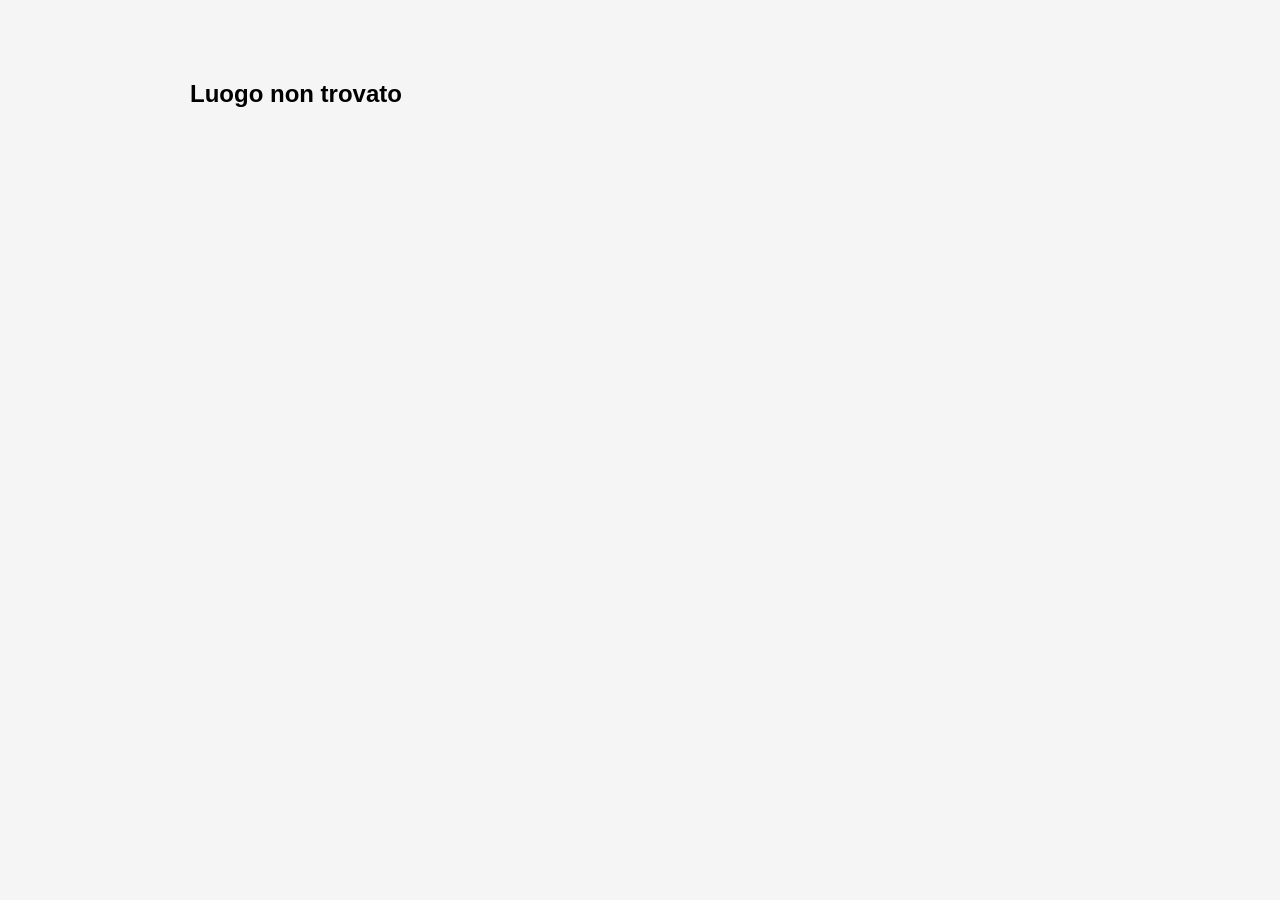
==== dettaglio.html @ 334eeba0 "Update dettaglio.html" ====
<!DOCTYPE html>
<html lang="it">
<head>
<meta charset="UTF-8">
<meta name="viewport" content="width=device-width, initial-scale=1">
<title>Dettaglio luogo</title>

<style>
body {
  font-family: Arial, sans-serif;
  max-width: 900px;
  margin: 40px auto;
  padding: 20px;
  background: #f5f5f5;
}

.card {
  background: white;
  padding: 25px;
  border-radius: 12px;
  box-shadow: 0 2px 10px rgba(0,0,0,.15);
}

h1 {
  color: #1e88e5;
}

.foto {
  width: 100%;
  max-height: 400px;
  object-fit: cover;
  border-radius: 10px;
  margin-bottom: 20px;
}

.bottone-link {
  display: inline-block;
  padding: 10px 15px;
  background: #1e88e5;
  color: white;
  text-decoration: none;
  border-radius: 8px;
  margin-top: 10px;
}
</style>
</head>

<body>

<div id="contenuto">
  Caricamento...
</div>

<script>

const params = new URLSearchParams(window.location.search);
const id = params.get("id");

fetch("dati.json")
.then(response => response.json())
.then(dati => {

  const luogo = dati.find(
    item => item._ComputedKey === id
  );

  if (!luogo) {
    document.getElementById("contenuto").innerHTML =
      "<h2>Luogo non trovato</h2>";
    return;
  }

  let fotoHtml = "";

  if (luogo["Immagine 1"]) {
    fotoHtml =
      '<img class="foto" src="' +
      luogo["Immagine 1"] +
      '" alt="' +
      luogo.Nome +
      '">';
  }

  document.getElementById("contenuto").innerHTML = `

    <div class="card">

      ${fotoHtml}

      <h1>${luogo.Nome || ""}</h1>

      <p><strong>Categoria:</strong> ${luogo.Categoria || ""}</p>

      <p><strong>Zona:</strong> ${luogo.Zona || ""}</p>

      <p><strong>Giorno:</strong> ${luogo.giorno || ""}</p>

      <p>
        <strong>Descrizione:</strong><br>
        ${luogo.Descrizione || ""}
      </p>

      <p>
        <strong>Come arrivare:</strong><br>
        ${luogo["Come arrivare"] || ""}
      </p>

      <p>
        <strong>Costo:</strong>
        ${luogo.Costo || ""}
      </p>

      <p>
        <strong>Voto:</strong>
        ${luogo.Voto || ""}
      </p>

     ${
     luogo.Link
     ? `
      <p>
        <a href=}"
        🌐 Sito ufficiale
        </a>
      </p>
      `
    : ""
    }
      <br>

      <a href="index.html">
      ← Torna alla guida
      </a>

    </div>

  `;

})
.catch(error => {

  document.getElementById("contenuto").innerHTML =
    "<h2>Errore durante il caricamento</h2>";

  console.error(error);

});

</script>

</body>
</html>
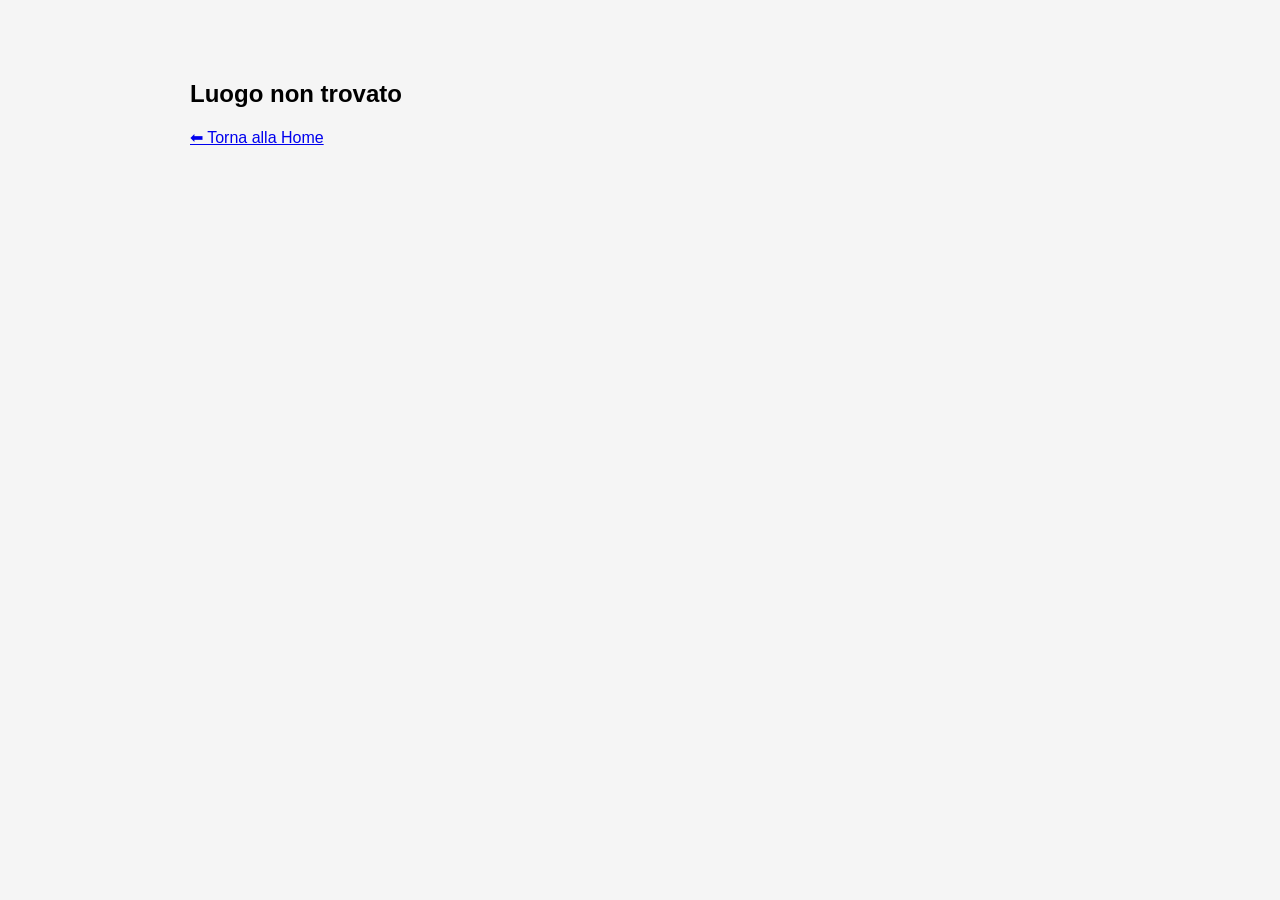
==== commit a9508e9a: "Update dettaglio.html" ====
--- a/dettaglio.html
+++ b/dettaglio.html
@@ -115,21 +115,22 @@
         ${luogo.Voto || ""}
       </p>
 
-     ${
-     luogo.Link
-     ? `
-      <p>
-        <a href=}"
-        🌐 Sito ufficiale
-        </a>
-      </p>
-      `
-    : ""
-    }
+      ${
+        luogo.Link
+          ? `
+            <p>
+              ${luogo.Link}
+                🌐 Sito ufficiale
+              </a>
+            </p>
+          `
+          : ""
+      }
+
       <br>
 
-      <a href="index.html">
-      ← Torna alla guida
+      <a hreftml
+        ← Torna alla guida
       </a>
 
     </div>
@@ -147,6 +148,6 @@
 });
 
 </script>
-
+<a href="index.html" class="btn-home">⬅ Torna alla Home</a>
 </body>
 </html>
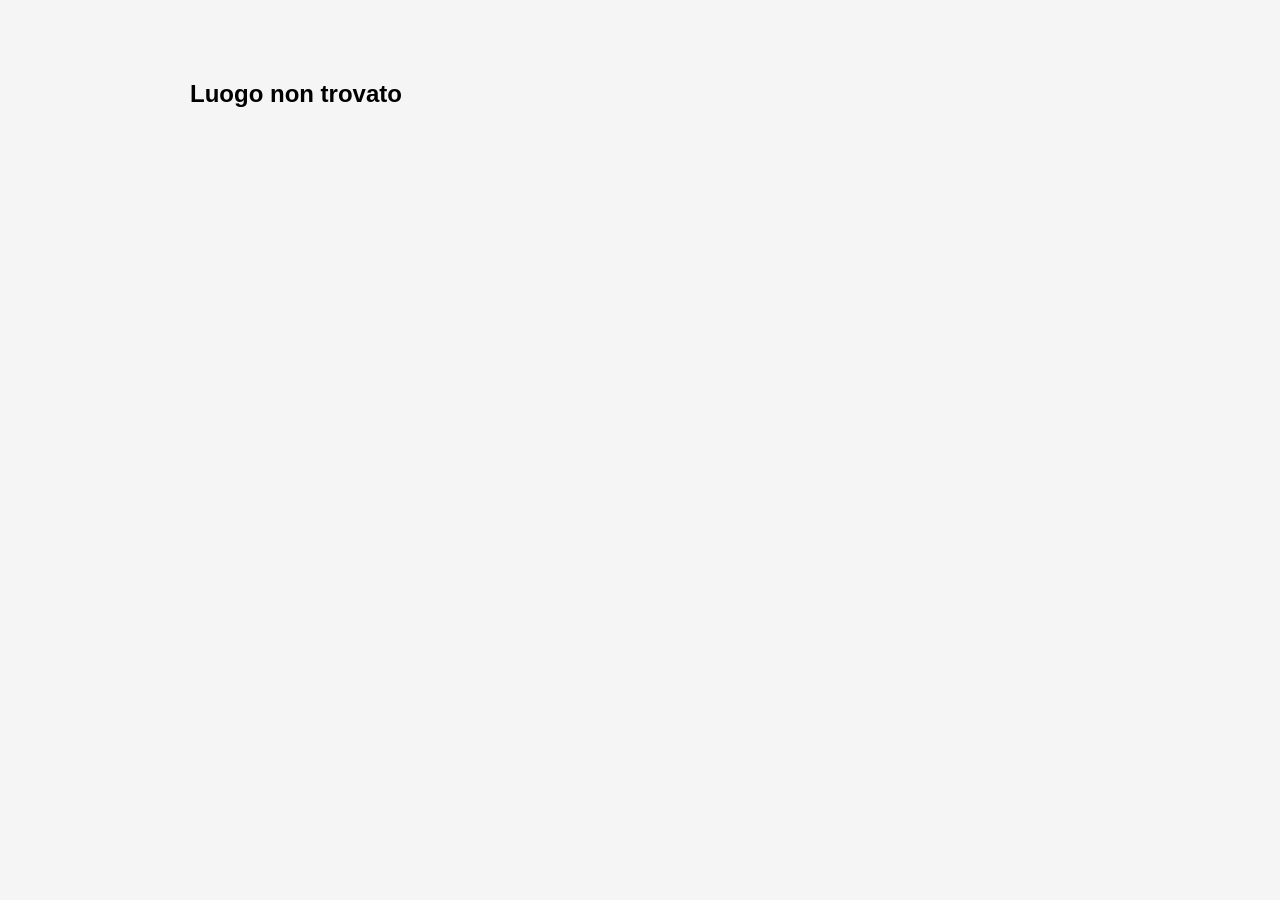
==== commit cd1ba58a: "Update dettaglio.html" ====
--- a/dettaglio.html
+++ b/dettaglio.html
@@ -41,6 +41,22 @@
   text-decoration: none;
   border-radius: 8px;
   margin-top: 10px;
+}
+
+.btn-home {
+  display: inline-block;
+  padding: 12px 20px;
+  background-color: #1e88e5;
+  color: white;
+  text-decoration: none;
+  border-radius: 8px;
+  font-weight: bold;
+  box-shadow: 0 2px 5px rgba(0,0,0,0.15);
+  transition: background-color 0.2s ease;
+}
+
+.btn-home:hover {
+  background-color: #1565c0;
 }
 </style>
 </head>
@@ -119,7 +135,7 @@
         luogo.Link
           ? `
             <p>
-              ${luogo.Link}
+              <a href="${luogo.Link}" target="_blank" class="bottone-link">
                 🌐 Sito ufficiale
               </a>
             </p>
@@ -129,9 +145,7 @@
 
       <br>
 
-      <a hreftml
-        ← Torna alla guida
-      </a>
+      <a href="index.html" class="btn-home">⬅ Torna alla Home</a>
 
     </div>
 
@@ -148,6 +162,6 @@
 });
 
 </script>
-<a href="index.html" class="btn-home">⬅ Torna alla Home</a>
+
 </body>
 </html>
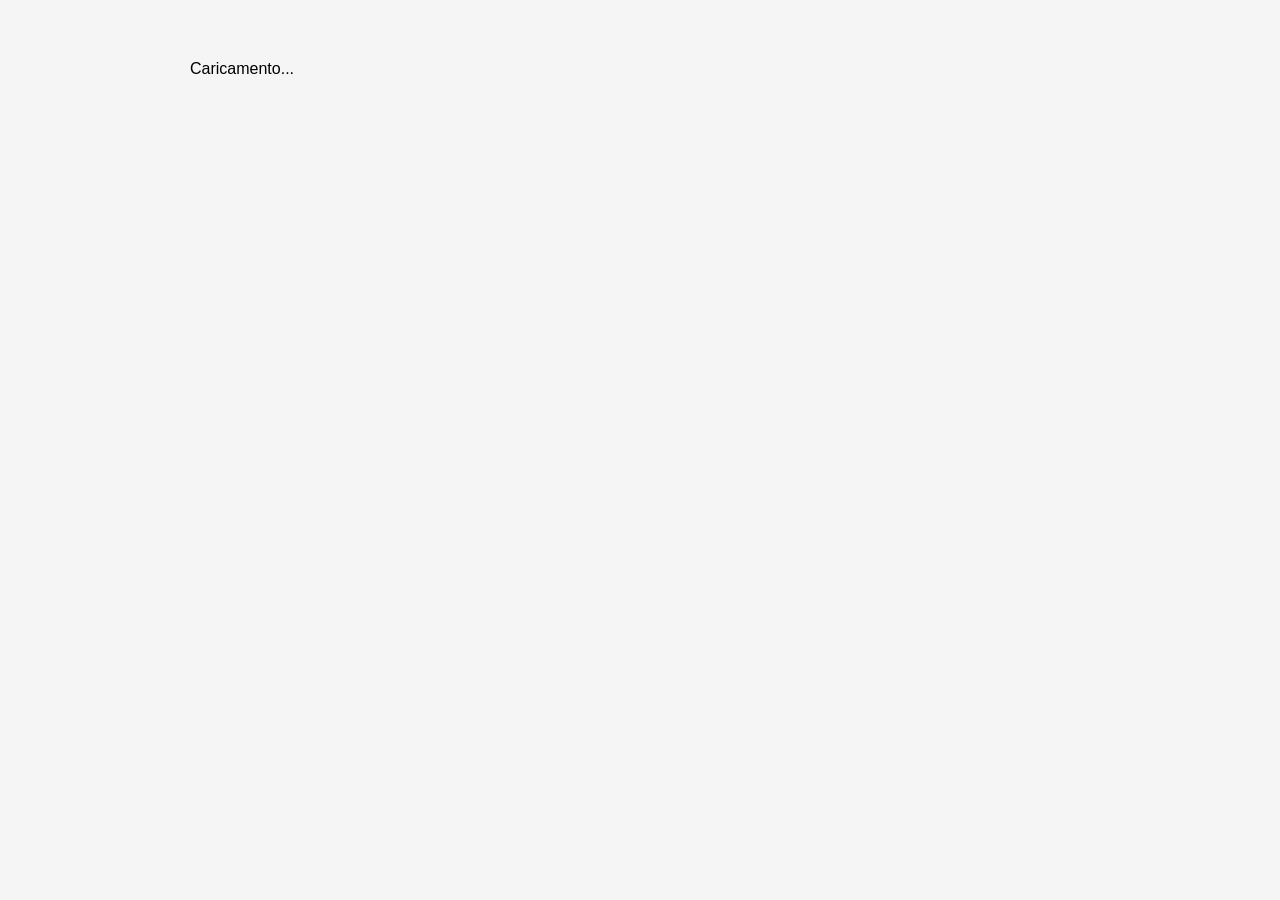
==== commit 4e5ee241: "Update dettaglio.html" ====
--- a/dettaglio.html
+++ b/dettaglio.html
@@ -4,6 +4,9 @@
 <meta charset="UTF-8">
 <meta name="viewport" content="width=device-width, initial-scale=1">
 <title>Dettaglio luogo</title>
+
+<!-- Leaflet CSS -->
+<link rel="stylesheet" href="https://unpkg.com/leaflet@1.9.4/dist/leaflet.css" integrity="sha256-p4NxAoJBhIIN+hmNHrzRCf9tD/miZyoHS5obTRR9BMY=" crossorigin="" />
 
 <style>
 body {
@@ -31,6 +34,15 @@
   object-fit: cover;
   border-radius: 10px;
   margin-bottom: 20px;
+}
+
+/* Stile per il contenitore della mappa */
+#map {
+  height: 350px;
+  width: 100%;
+  margin-top: 20px;
+  margin-bottom: 20px;
+  border-radius: 8px;
 }
 
 .bottone-link {
@@ -67,8 +79,10 @@
   Caricamento...
 </div>
 
+<!-- Leaflet JS -->
+<script src="https://unpkg.com/leaflet@1.9.4/dist/leaflet.js" integrity="sha256-20nQCchB9co0qIjJZRGuk2/Z9VM+kNiyxNV1lvTlZBo=" crossorigin=""></script>
+
 <script>
-
 const params = new URLSearchParams(window.location.search);
 const id = params.get("id");
 
@@ -131,18 +145,22 @@
         ${luogo.Voto || ""}
       </p>
 
-      ${
+    ${
         luogo.Link
           ? `
             <p>
               <a href="${luogo.Link}" target="_blank" class="bottone-link">
-                🌐 Sito ufficiale
+                🌐 Visita il sito ufficiale: ${luogo.Link}
               </a>
             </p>
           `
           : ""
       }
 
+      <!-- Contenitore della Mappa -->
+      <h3>Posizione</h3>
+      <div id="map"></div>
+
       <br>
 
       <a href="index.html" class="btn-home">⬅ Torna alla Home</a>
@@ -150,12 +168,27 @@
     </div>
 
   `;
+
+  // Inizializzazione della mappa Leaflet dopo che il div è stato inserito nel DOM
+  // (Nota: se nel tuo JSON hai i campi Latitudine e Longitudine, puoi sostituire i numeri fissi con luogo.Latitudine e luogo.Longitudine)
+  const lat = luogo.Latitudine || 40.8518; // Default su Napoli se mancano
+  const lon = luogo.Longitudine || 14.2681;
+
+  var map = L.map('map').setView([lat, lon], 15);
+
+  L.tileLayer('https://tile.openstreetmap.org/{z}/{x}/{y}.png', {
+      maxZoom: 19,
+      attribution: '&copy; <a href="http://www.openstreetmap.org/copyright">OpenStreetMap</a>'
+  }).addTo(map);
+
+  var marker = L.marker([lat, lon]).addTo(map);
+  marker.bindPopup(`<b>${luogo.Nome || "Luogo"}</b><br>${luogo.Zona || ""}`).openPopup();
 
 })
 .catch(error => {
 
   document.getElementById("contenuto").innerHTML =
-    "<h2>Errore durante il caricamento</h2>";
+    <h2>Errore durante il caricamento</h2>;
 
   console.error(error);
 
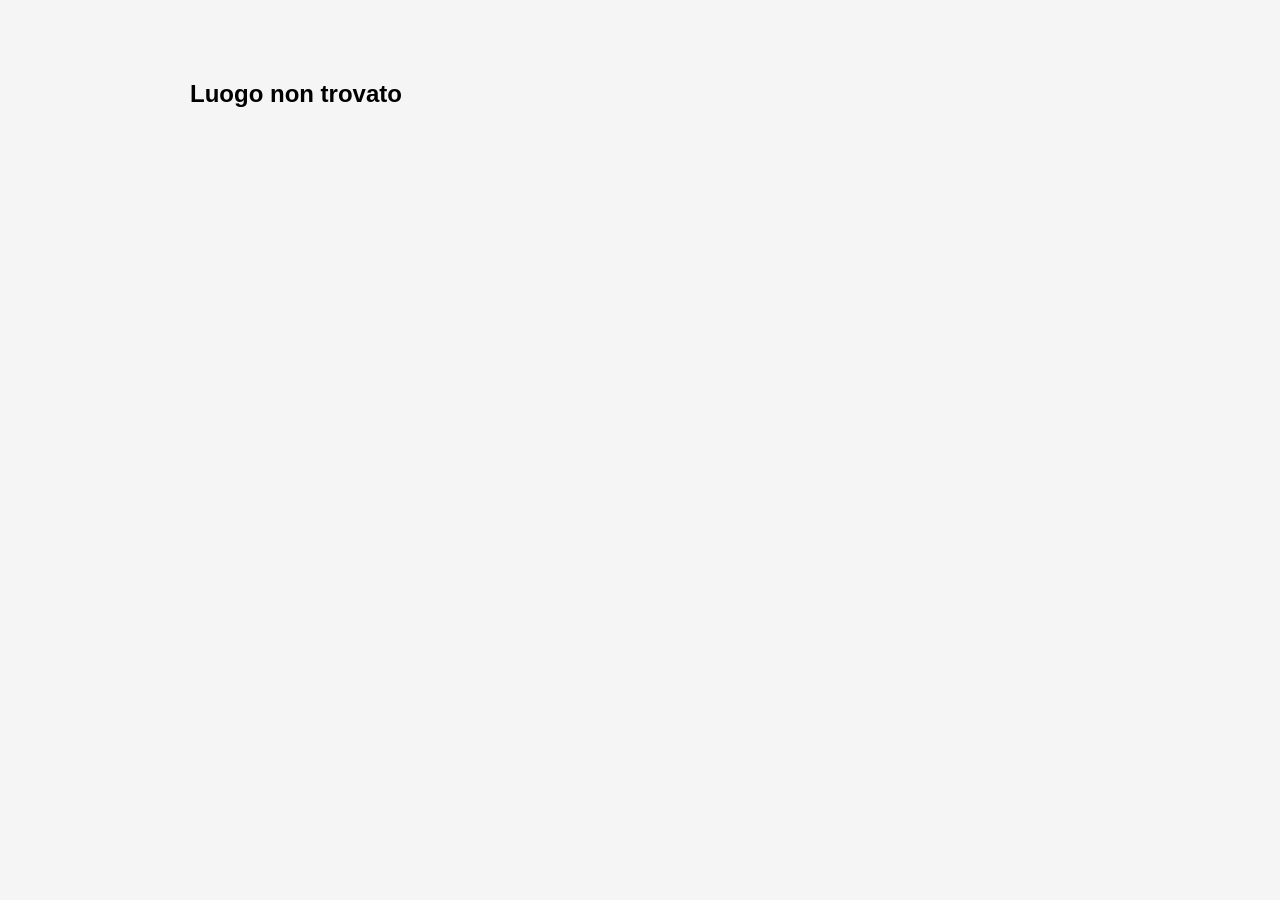
==== commit 82e584d8: "Update dettaglio.html" ====
--- a/dettaglio.html
+++ b/dettaglio.html
@@ -169,10 +169,15 @@
 
   `;
 
-  // Inizializzazione della mappa Leaflet dopo che il div è stato inserito nel DOM
-  // (Nota: se nel tuo JSON hai i campi Latitudine e Longitudine, puoi sostituire i numeri fissi con luogo.Latitudine e luogo.Longitudine)
-  const lat = luogo.Latitudine || 40.8518; // Default su Napoli se mancano
-  const lon = luogo.Longitudine || 14.2681;
+  // Estrae latitudine e longitudine dal campo "Posizione" del JSON (es. "40.8505, 14.2536")
+  let lat = 40.8518; // Default Napoli
+  let lon = 14.2681;
+
+  if (luogo.Posizione && luogo.Posizione.includes(",")) {
+    const coords = luogo.Posizione.split(",");
+    lat = parseFloat(coords[0].trim());
+    lon = parseFloat(coords[1].trim());
+  }
 
   var map = L.map('map').setView([lat, lon], 15);
 
@@ -188,7 +193,7 @@
 .catch(error => {
 
   document.getElementById("contenuto").innerHTML =
-    <h2>Errore durante il caricamento</h2>;
+    "<h2>Errore durante il caricamento</h2>";
 
   console.error(error);
 
